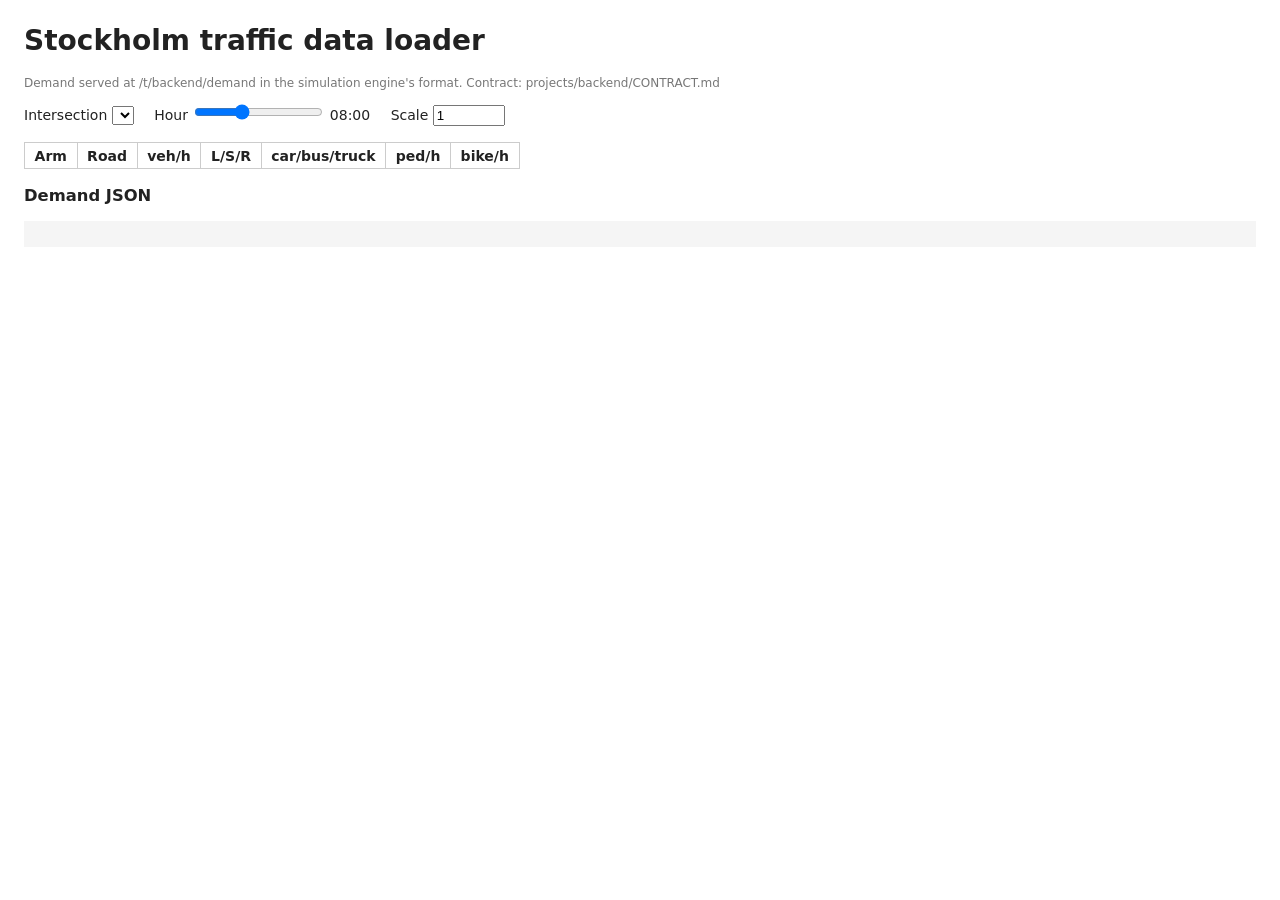
==== board/public/colony/backend/index.html @ 9cf49fad "backend: Traffic data loader: Stockholm demand API at /t/backend/, contract and colony tile" ====
<!doctype html>
<html lang="en">
<head>
<meta charset="utf-8">
<title>backend · Stockholm traffic data</title>
<style>
  body { font: 14px system-ui, sans-serif; margin: 1.5rem; color: #222; }
  label { margin-right: 1rem; }
  table { border-collapse: collapse; margin-top: 1rem; }
  th, td { border: 1px solid #ccc; padding: .3rem .6rem; text-align: right; }
  th:first-child, td:first-child { text-align: left; }
  pre { background: #f5f5f5; padding: .8rem; overflow: auto; max-height: 20rem; }
  .muted { color: #777; font-size: 12px; }
</style>
</head>
<body>
<h1>Stockholm traffic data loader</h1>
<p class="muted">Demand served at /t/backend/demand in the simulation engine's format. Contract: projects/backend/CONTRACT.md</p>
<label>Intersection <select id="inter"></select></label>
<label>Hour <input id="hour" type="range" min="0" max="23" value="8"> <span id="hourOut">08:00</span></label>
<label>Scale <input id="scale" type="number" min="0" max="5" step="0.1" value="1" style="width:4rem"></label>
<p class="muted" id="source"></p>
<table id="arms"><thead><tr><th>Arm</th><th>Road</th><th>veh/h</th><th>L/S/R</th><th>car/bus/truck</th><th>ped/h</th><th>bike/h</th></tr></thead><tbody></tbody></table>
<h3>Demand JSON</h3>
<pre id="json"></pre>
<script>
const $ = (id) => document.getElementById(id);
let detail = null;

function pct(o, keys) { return keys.map((k) => Math.round((o[k] || 0) * 100)).join(' / '); }

function cell(tr, text) { const td = document.createElement('td'); td.textContent = text; tr.appendChild(td); }

async function loadDemand() {
  const id = $('inter').value;
  const hour = $('hour').value;
  $('hourOut').textContent = String(hour).padStart(2, '0') + ':00';
  const q = new URLSearchParams({ intersection: id, hour, scale: $('scale').value });
  const r = await fetch('/t/backend/demand?' + q);
  const d = await r.json();
  $('json').textContent = JSON.stringify(d, null, 2);
  const body = $('arms').tBodies[0];
  body.replaceChildren();
  if (!d.arms) return;
  for (const a of ['N', 'E', 'S', 'W']) {
    const x = d.arms[a];
    const tr = document.createElement('tr');
    cell(tr, a);
    cell(tr, detail && detail.arms[a] ? detail.arms[a].road : '');
    cell(tr, x.vehPerHour);
    cell(tr, pct(x.turning, ['L', 'S', 'R']));
    cell(tr, pct(x.mix, ['car', 'bus', 'truck']));
    cell(tr, x.pedPerHour);
    cell(tr, x.bikePerHour);
    body.appendChild(tr);
  }
}

async function loadIntersection() {
  const r = await fetch('/t/backend/intersections/' + encodeURIComponent($('inter').value));
  detail = await r.json();
  $('source').textContent = 'Source: ' + detail.source + (detail.estimated ? ' (estimated values)' : '');
  await loadDemand();
}

(async () => {
  const r = await fetch('/t/backend/intersections');
  const { intersections } = await r.json();
  for (const i of intersections) {
    const o = document.createElement('option');
    o.value = i.id; o.textContent = i.name;
    $('inter').appendChild(o);
  }
  $('inter').onchange = loadIntersection;
  $('hour').oninput = loadDemand;
  $('scale').onchange = loadDemand;
  await loadIntersection();
})();
</script>
</body>
</html>
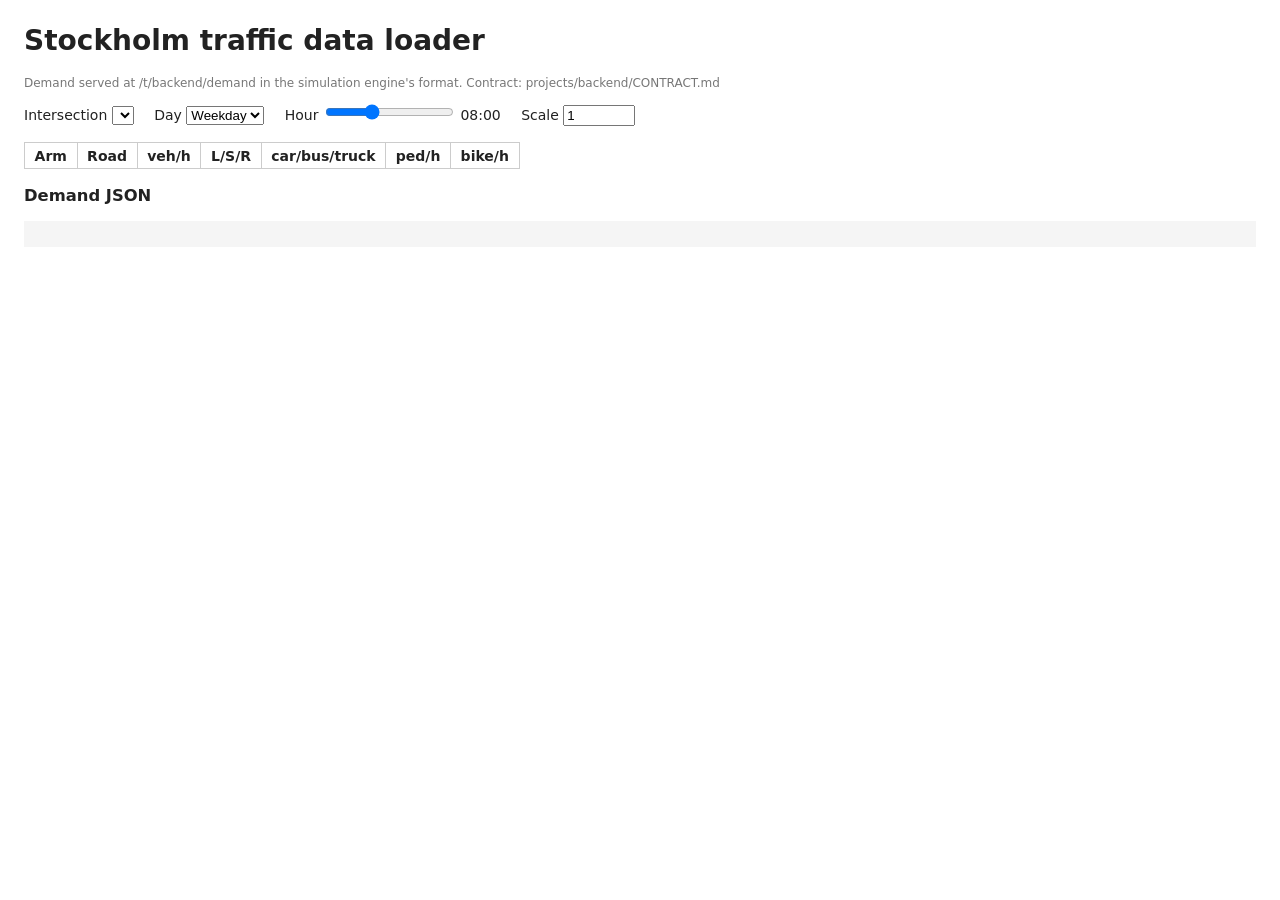
==== commit 175b2788: "backend: Weekend profiles and POST /demand with validated per-arm overrides" ====
--- a/board/public/colony/backend/index.html
+++ b/board/public/colony/backend/index.html
@@ -17,6 +17,7 @@
 <h1>Stockholm traffic data loader</h1>
 <p class="muted">Demand served at /t/backend/demand in the simulation engine's format. Contract: projects/backend/CONTRACT.md</p>
 <label>Intersection <select id="inter"></select></label>
+<label>Day <select id="day"><option value="weekday">Weekday</option><option value="saturday">Saturday</option><option value="sunday">Sunday</option></select></label>
 <label>Hour <input id="hour" type="range" min="0" max="23" value="8"> <span id="hourOut">08:00</span></label>
 <label>Scale <input id="scale" type="number" min="0" max="5" step="0.1" value="1" style="width:4rem"></label>
 <p class="muted" id="source"></p>
@@ -35,7 +36,7 @@
   const id = $('inter').value;
   const hour = $('hour').value;
   $('hourOut').textContent = String(hour).padStart(2, '0') + ':00';
-  const q = new URLSearchParams({ intersection: id, hour, scale: $('scale').value });
+  const q = new URLSearchParams({ intersection: id, day: $('day').value, hour, scale: $('scale').value });
   const r = await fetch('/t/backend/demand?' + q);
   const d = await r.json();
   $('json').textContent = JSON.stringify(d, null, 2);
@@ -44,6 +45,7 @@
   if (!d.arms) return;
   for (const a of ['N', 'E', 'S', 'W']) {
     const x = d.arms[a];
+    if (!x) continue;
     const tr = document.createElement('tr');
     cell(tr, a);
     cell(tr, detail && detail.arms[a] ? detail.arms[a].road : '');
@@ -73,6 +75,7 @@
   }
   $('inter').onchange = loadIntersection;
   $('hour').oninput = loadDemand;
+  $('day').onchange = loadDemand;
   $('scale').onchange = loadDemand;
   await loadIntersection();
 })();
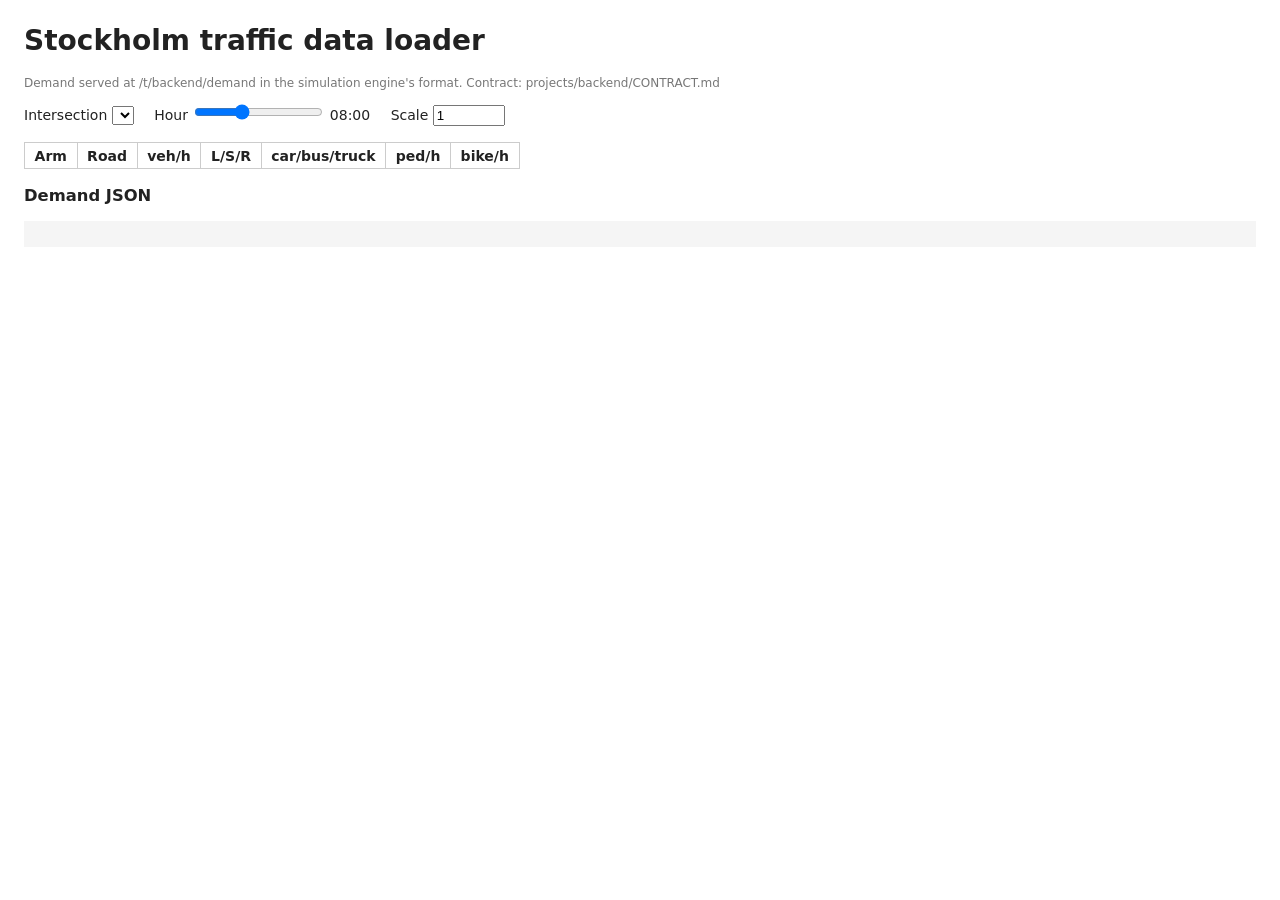
==== commit 8b846012: "Merge remote-tracking branch 'origin/main' into team/martin" ====
--- a/board/public/colony/backend/index.html
+++ b/board/public/colony/backend/index.html
@@ -17,7 +17,6 @@
 <h1>Stockholm traffic data loader</h1>
 <p class="muted">Demand served at /t/backend/demand in the simulation engine's format. Contract: projects/backend/CONTRACT.md</p>
 <label>Intersection <select id="inter"></select></label>
-<label>Day <select id="day"><option value="weekday">Weekday</option><option value="saturday">Saturday</option><option value="sunday">Sunday</option></select></label>
 <label>Hour <input id="hour" type="range" min="0" max="23" value="8"> <span id="hourOut">08:00</span></label>
 <label>Scale <input id="scale" type="number" min="0" max="5" step="0.1" value="1" style="width:4rem"></label>
 <p class="muted" id="source"></p>
@@ -36,7 +35,7 @@
   const id = $('inter').value;
   const hour = $('hour').value;
   $('hourOut').textContent = String(hour).padStart(2, '0') + ':00';
-  const q = new URLSearchParams({ intersection: id, day: $('day').value, hour, scale: $('scale').value });
+  const q = new URLSearchParams({ intersection: id, hour, scale: $('scale').value });
   const r = await fetch('/t/backend/demand?' + q);
   const d = await r.json();
   $('json').textContent = JSON.stringify(d, null, 2);
@@ -75,7 +74,6 @@
   }
   $('inter').onchange = loadIntersection;
   $('hour').oninput = loadDemand;
-  $('day').onchange = loadDemand;
   $('scale').onchange = loadDemand;
   await loadIntersection();
 })();
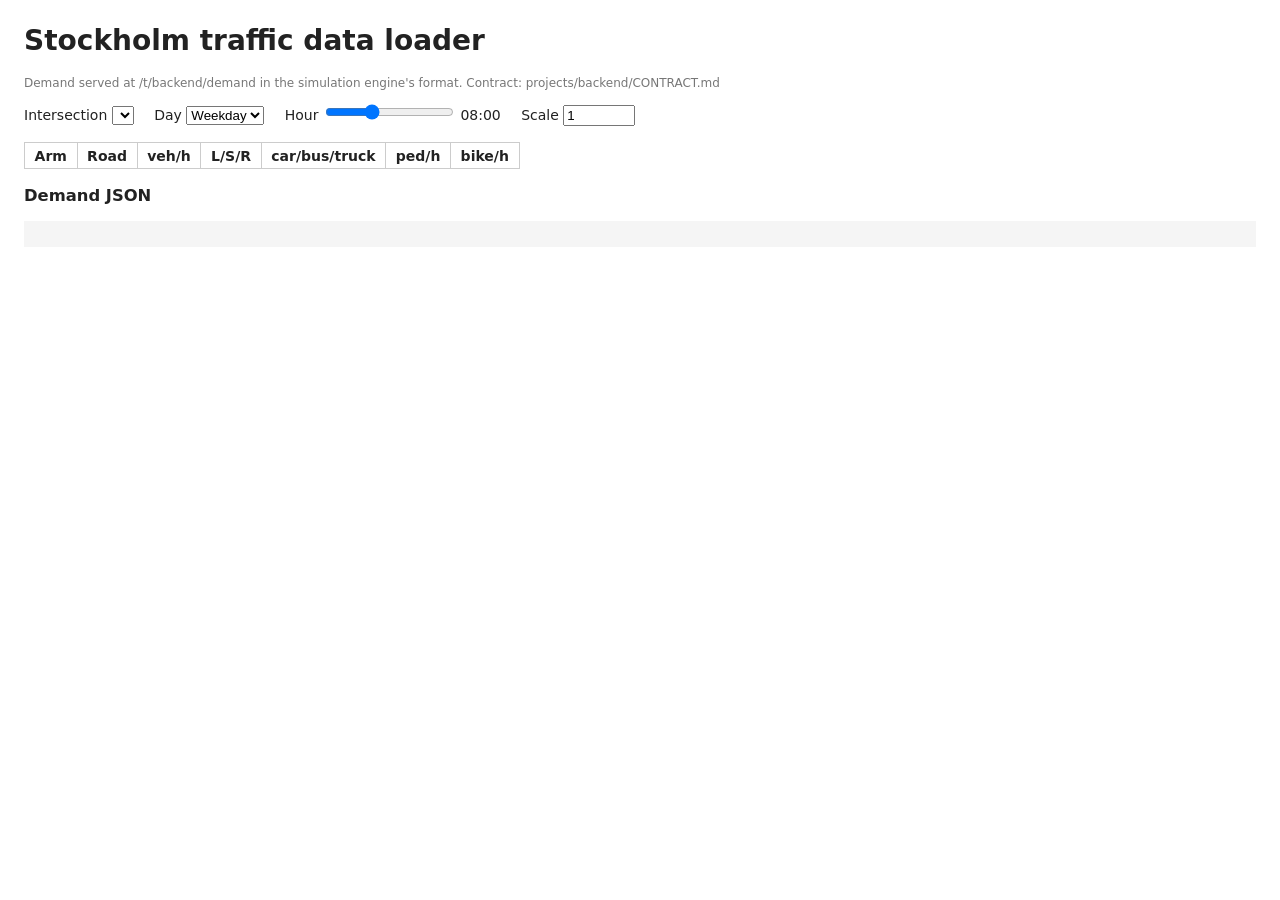
==== commit b10df5ce: "Merge remote-tracking branch 'origin/main' into team/be-christian" ====
--- a/board/public/colony/backend/index.html
+++ b/board/public/colony/backend/index.html
@@ -17,6 +17,7 @@
 <h1>Stockholm traffic data loader</h1>
 <p class="muted">Demand served at /t/backend/demand in the simulation engine's format. Contract: projects/backend/CONTRACT.md</p>
 <label>Intersection <select id="inter"></select></label>
+<label>Day <select id="day"><option value="weekday">Weekday</option><option value="saturday">Saturday</option><option value="sunday">Sunday</option></select></label>
 <label>Hour <input id="hour" type="range" min="0" max="23" value="8"> <span id="hourOut">08:00</span></label>
 <label>Scale <input id="scale" type="number" min="0" max="5" step="0.1" value="1" style="width:4rem"></label>
 <p class="muted" id="source"></p>
@@ -35,7 +36,7 @@
   const id = $('inter').value;
   const hour = $('hour').value;
   $('hourOut').textContent = String(hour).padStart(2, '0') + ':00';
-  const q = new URLSearchParams({ intersection: id, hour, scale: $('scale').value });
+  const q = new URLSearchParams({ intersection: id, day: $('day').value, hour, scale: $('scale').value });
   const r = await fetch('/t/backend/demand?' + q);
   const d = await r.json();
   $('json').textContent = JSON.stringify(d, null, 2);
@@ -74,6 +75,7 @@
   }
   $('inter').onchange = loadIntersection;
   $('hour').oninput = loadDemand;
+  $('day').onchange = loadDemand;
   $('scale').onchange = loadDemand;
   await loadIntersection();
 })();
